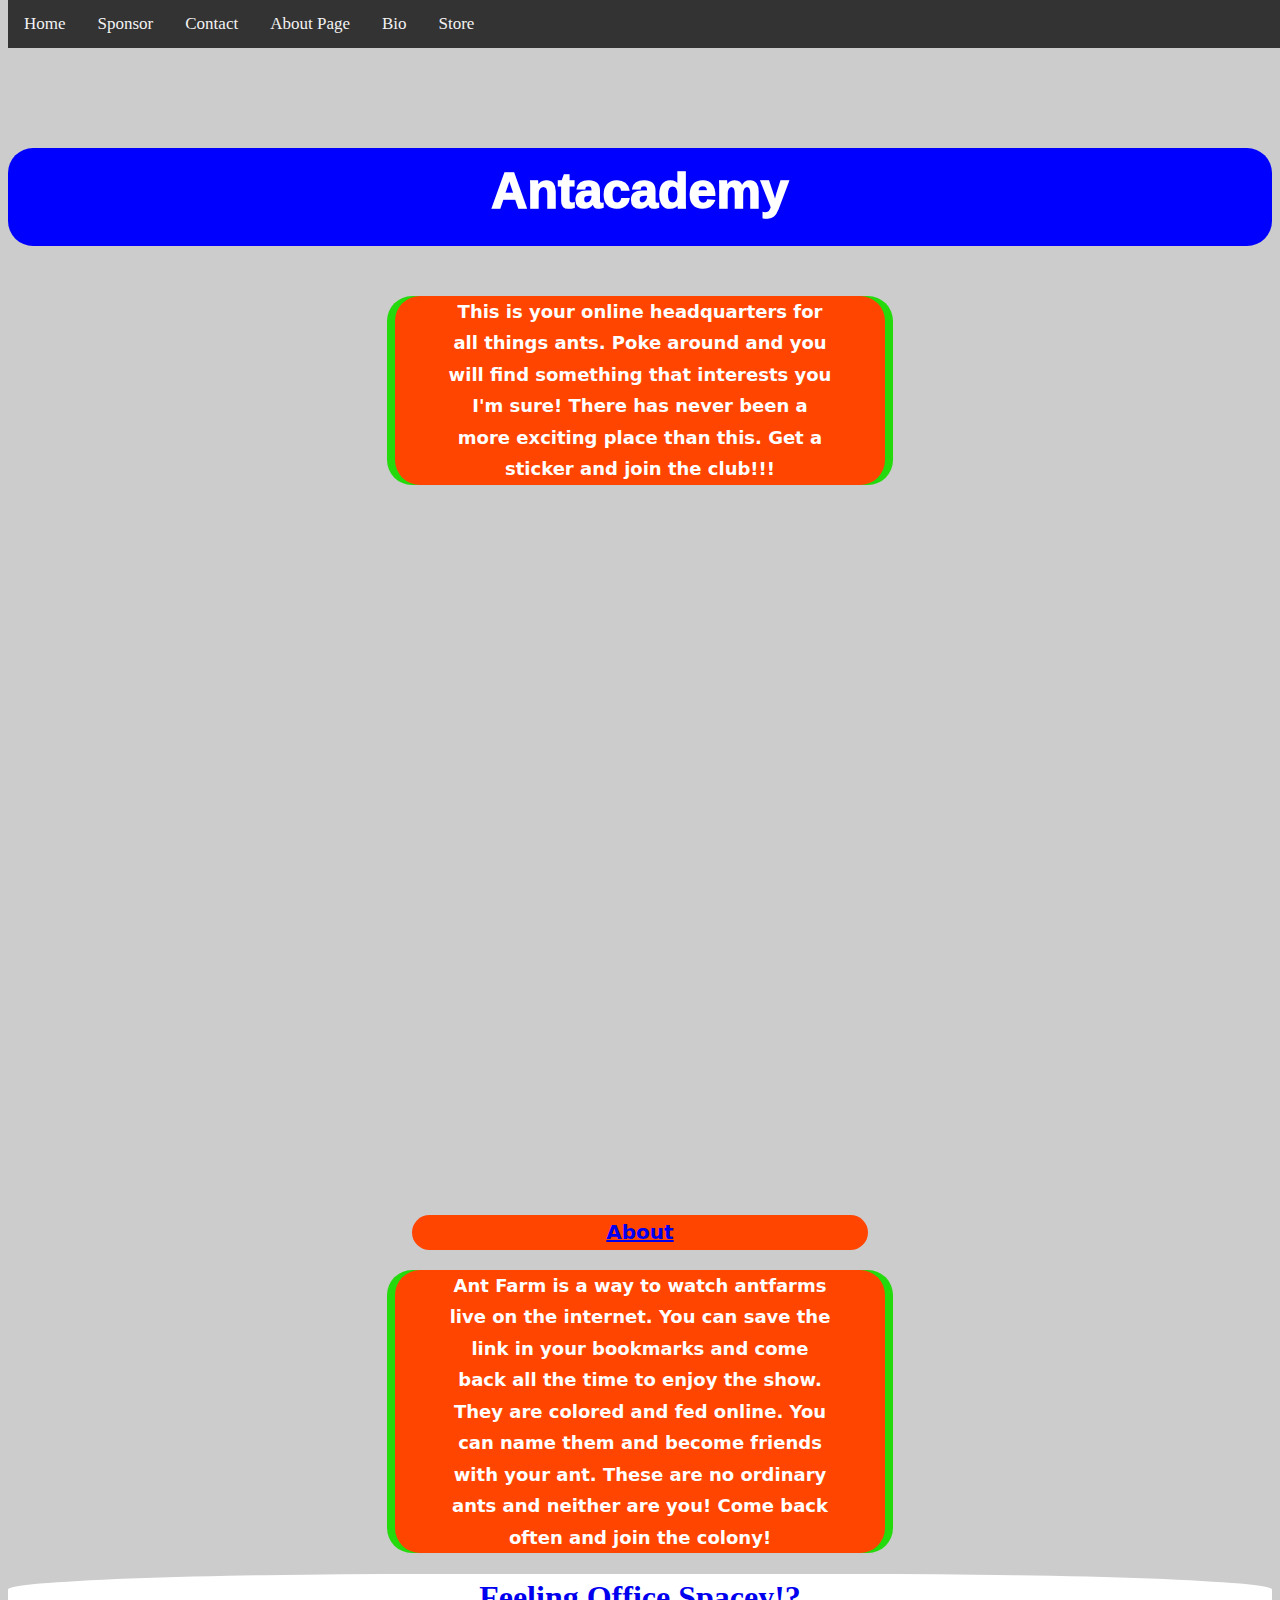
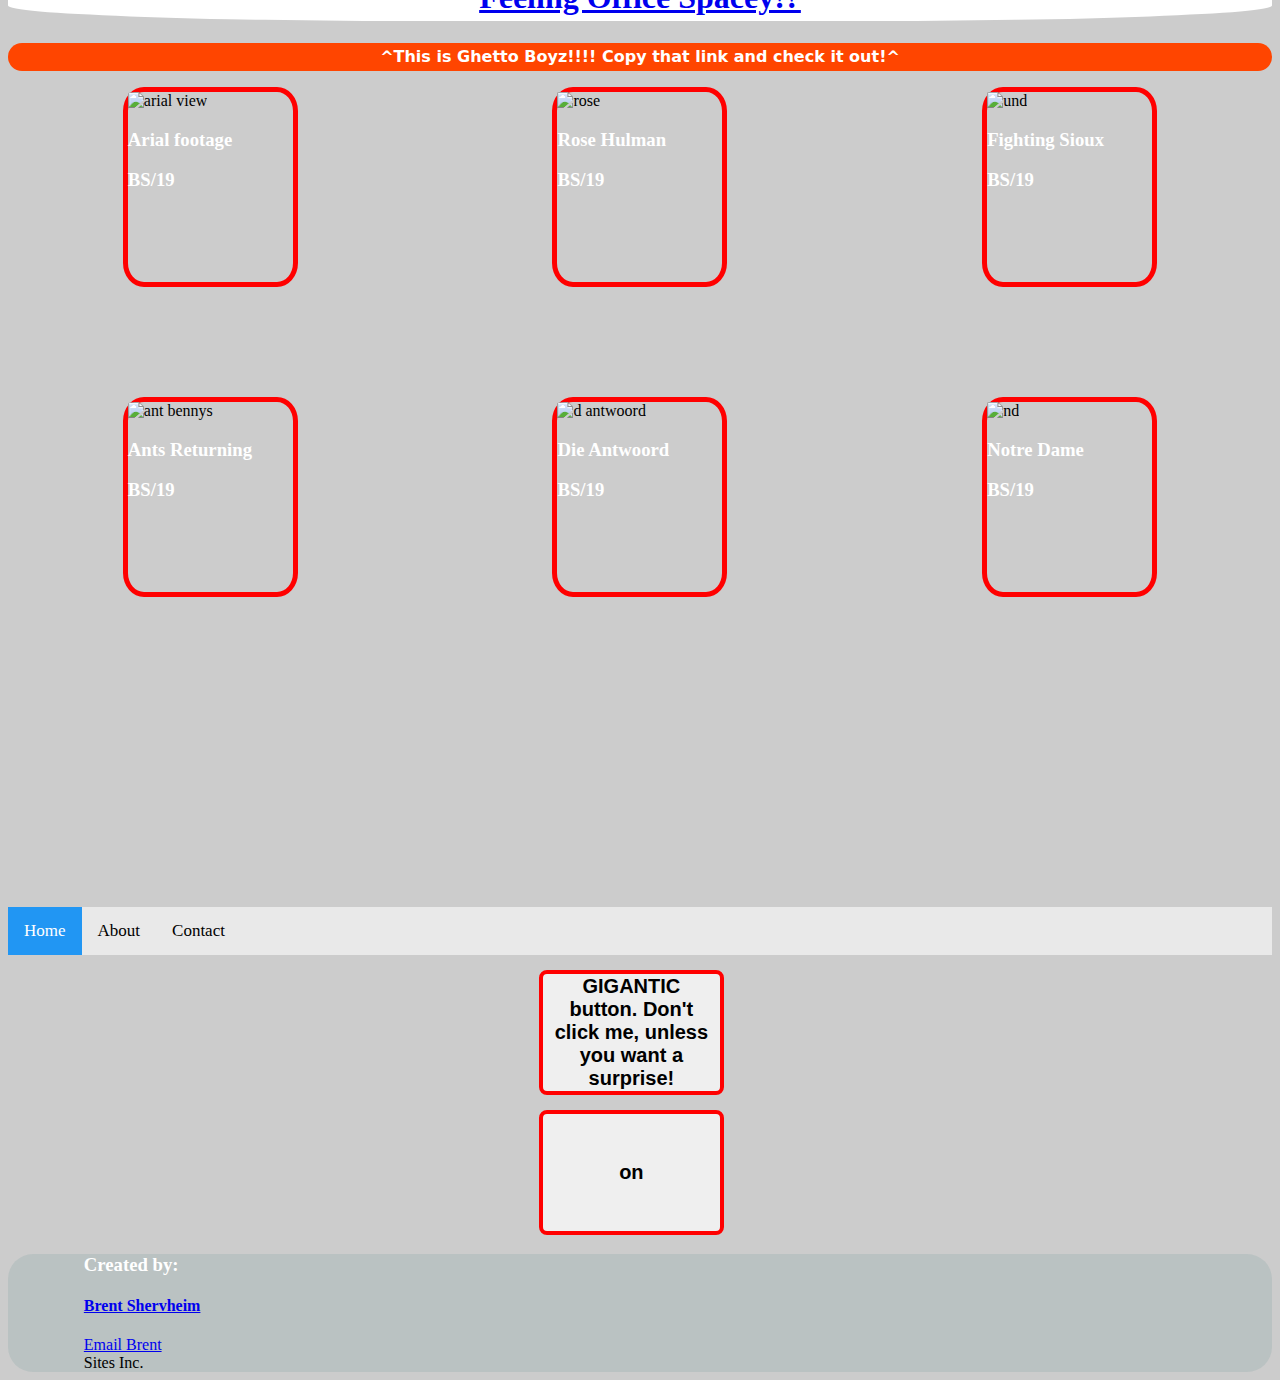
==== index.html @ f23b7715 "js button color change" ====
<!DOCTYPE html>
<html lang="en">
<head>
    <meta charset="UTF-8">
    <meta name="viewport" content="width=device-width, initial-scale=1.0">
    <meta http-equiv="X-UA-Compatible" content="ie=edge">
    <title>website1</title>
    <link rel="stylesheet" type="text/css" href="style.css">
</head>
<body>
    <!--start start start start-->
<!DOCTYPE html>
<html lang="en">
<head>
    <meta charset="UTF-8">
    <meta name="viewport" content="width=device-width, initial-scale=1.0">
    <meta http-equiv="X-UA-Compatible" content="ie=edge">
    <title>Document</title>
    <style>
        body  {
          background-image: url("https://external-content.duckduckgo.com/iu/?u=https%3A%2F%2Fimages2.alphacoders.com%2F461%2F461861.jpg&f=1&nofb=1");
          background-color: #cccccc;
        }
        </style>
        <link rel="stylesheet" type="text/css"href="./Resources/style.css">
        
</head>
<body>
    <!-- Codecademy is the where you can take your skills to the next level-->
    <header>
        <nav>
            <a href="C:\Projects\website1\index.html">Home</a>
            <a href="#sponsor">Sponsor</a>
            <a href="mailto:shervheimb6@gmail.com">Contact</a>
            <a href="C:\Projects\About Page\index.html">About Page</a>
            <a href= "C:\Projects\Brentsbio\index.html">Bio</a>
            <a href= "C:\Projects\Store Page\index.html">Store</a>
        </nav>
    </header>
    <br>
    <br>
    <br>
    <br>
    <br>
    <div id=logo>
        
            <p>Antacademy</p>
        
        
    </div>
    <article><p>This is your online headquarters for all things ants.
        Poke around and you will find something that interests you I'm sure!
        There has never been a more exciting place than this. Get a sticker and join the club!!!</p>
    </article>
    <main>
    <div id="about">
        <embed src=""/>
        <iframe id="gif" src="https://giphy.com/embed/ZTNfkmk9v8EbC" width="680" height="537" frameBorder="0" class="giphy-embed" allowFullScreen></iframe><p><a href="C:\Projects\About Page\index.html">About</a></p>
        
    </div>

    <article><p>Ant Farm is a way to watch antfarms live on the internet. You can save the link in your bookmarks and come back all the time to enjoy the show. 
        They are colored and fed online. You can name them and become friends with your ant. These are no ordinary ants and neither are you!
        Come back often and join the colony!
       </p></article>
    <media class= "musicvideo">
        <h1 id= "link"><a href = "https://youtu.be/bUt_KF9vI10">Feeling Office Spacey!? </a></h1>
    <p>^This is Ghetto Boyz!!!! Copy that link and check it out!^</p>
    </media>

    <section class= "grid" name="images">
            <div class= "box a">
                <img src="https://external-content.duckduckgo.com/iu/?u=https%3A%2F%2Fupload.wikimedia.org%2Fwikipedia%2Fcommons%2Fthumb%2Fb%2Fb2%2FAntipatris_aerial_view_Feb_2014.JPG%2F1200px-Antipatris_aerial_view_Feb_2014.JPG&f=1&nofb=1" alt="arial view">
            <h3>Arial footage</h3>
            <h3>BS/19</h3>
            </div>
            <div class= "box b">
                <img src="https://external-content.duckduckgo.com/iu/?u=https%3A%2F%2Fs3.amazonaws.com%2Fs3.teamlabhq.com%2Fuploads%2Fcollege_team%2Flogo%2F223%2Fmedium_r.jpg&f=1&nofb=1" alt="rose">
                <h3>Rose Hulman</h3>
                <h3>BS/19</h3>
            </div>
            <div class= "box c"><img src="https://external-content.duckduckgo.com/iu/?u=http%3A%2F%2Fwww.fcand.org%2Fwebsites%2Ffcanorthdakota%2Fphotogallery%2F5923858%2Fund.jpg&f=1&nofb=1" alt="und">
              <h3>Fighting Sioux</h3>
              <h3>BS/19</h3>
            </div>
            <div class= "box d"><img src="https://www.almanac.com/sites/default/files/images/anthill.jpg" alt="ant bennys">
              <h3>Ants Returning</h3>
              <h3>BS/19</h3>
            </div>
            <div class= "box e"><img src="https://external-content.duckduckgo.com/iu/?u=https%3A%2F%2Fi.pinimg.com%2F236x%2F32%2F60%2F84%2F3260849cb02c83fa794fb1ffe450635b--chappie-movie-die-antwoord.jpg%3Fnii%3Dt&f=1&nofb=1" alt="d antwoord">
              <h3>Die Antwoord</h3>
              <h3>BS/19</h3>
            </div>
            <div class= "box f"><img src="https://external-content.duckduckgo.com/iu/?u=https%3A%2F%2Fupload.wikimedia.org%2Fwikipedia%2Fcommons%2Fthumb%2Ff%2Ff5%2FNotre_Dame_Fighting_Irish_logo.svg%2F709px-Notre_Dame_Fighting_Irish_logo.svg.png&f=1&nofb=1" alt="nd">
              <h3>Notre Dame</h3>
              <h3>BS/19</h3>
            </div>
    </section>
    <div class="bottomnav">
        <a class="active" href="#home">Home</a>
        <a href="#about">About</a>
        <a href="#contact">Contact</a>
        
        </main>
        <div>
        <button id = "bbutton" class = "" type = "submit">GIGANTIC  button. Don't click me, unless you want a surprise!</button>
        </div>
        <div>
            <button name="toggle" id="toggle" onclick="myFunction()">on</button>
        </div>

    <footer>
           <div id="email">
               <h3>Created by:</h3>
               <h4><a href ="C:\Projects\Brentsbio\index.html">Brent Shervheim</a></h4>
               <a href="mailto:shervheimb6@gmail.com">Email Brent</a>
           </div> 
           <div id="sponsor">Sites Inc.</div>

    </footer>
    


</body>
    <script type="text/javascript" src="script1.js"></script>
    <script type="text/javascript" src="script2.js"></script>


</html>
<!--end end end end end end end end of original-->
---- style.css ----
.grid {
     display:grid;
     grid-gap: 5px;
     grid-template: 200px 200px 200px /
     175px 175px 175px;
     grid-auto-rows: 50px;
     grid-auto-columns:75px;
     column-gap: 25px;
     row-gap: 110px;
     justify-content: space-around;      
 }

article {
background-color: rgb(36, 218, 12);
font-size: 18px;
line-height: 1.5;
font-weight: bold;
text-align: center;
margin-right:30%;
margin-left:30%;
border-radius:25px;
padding-right: 8px;
padding-left:8px;
}


    @media only screen and ( max-width: 560px) {

    .grid {
        width: 400px;
        display:flexbox;
        grid-template-columns: 1fr 1fr 1fr;
 }
}

 .grid img {
     width:100%;
     height: 100%;
     border-radius: 8%;
 }

 .box {
     border: 5px solid red;
     border-radius: 12%;
    }

#link {
    background-color: white;
    border-radius: 33%;
    text-align: center;
    color: rgb(4, 56, 56);
    padding: 5px;
    
}

#logo p {
    background-color: blue;
    border-radius: 25px;
    color: white; 
    text-align: center;
    font-weight: 1000;
    font-size: 50px;
    font-family:sans-serif;
    padding-bottom: 10px;
}

#gif{
     
        display: block;
        margin-left: auto;
        margin-right: auto;
        width: 90%;
}

nav {
    overflow: hidden;
    background-color: #333;
    position: fixed;
    top: 0;
    width: 100%;
}

nav a {
    float: left;
    display: block;
    color: #f2f2f2;
    text-align: center;
    padding: 14px 16px;
    text-decoration: none;
    font-size: 17px;
}

nav a:hover {
    background: #ddd;
    color: black;
}

#about{
    margin-left: 32%;
    margin-right: 32%;
    font-size:20px;
}

p {
    font-weight: 800;
    font-family: sans;
    text-align:center;
    background-color: orangered;
    padding-left: 50px;
    padding-right:50px;
    border-radius: 25px;
    line-height:1.75;
    color:white;  
}

@media only screen and (max-width: 450px){
    #logo p {
        font-size: .95rem;
        margin-top: 65px;    
}
    
p {
        padding-left:0;
        padding-right:0;
        margin-left: 5%;
        margin-right: 5%;
}

    #about p {
        margin-right:5%;
        margin-left:5%;
    }
    
     article {
        margin-left: 5%;
        margin-right: 5%;
    }
}

h3 {
    color:white;
}
.bottomnav {
    overflow: hidden;
    background-color: #e9e9e9;
  }
  
  /* Style the links inside the navigation bar */
  .bottomnav a {
    float: left;
    display: block;
    color: black;
    text-align: center;
    padding: 14px 16px;
    text-decoration: none;
    font-size: 17px;
  }
  
  /* Change the color of links on hover */
  .bottomnav a:hover {
    background-color: #ddd;
    color: black;
  }
  
  /* Style the "active" element to highlight the current page */
  .bottomnav a.active {
    background-color: #2196F3;
    color: white;
  }
  
  /* Style the search box inside the navigation bar */
  .bottomnav input[type=text] {
    float: right;
    padding: 6px;
    border: none;
    margin-top: 8px;
    margin-right: 16px;
    font-size: 17px;
  }
  button {
      width: 185px;
      height:125px;
      margin-left: 42%;
      margin-top:15px;
      border: 4px solid red ;
      border-radius: 8px;
      font-size: 20px;
      font-weight: bold;
    
  }
  
  /* When the screen is less than 600px wide, stack the links and the search field vertically instead of horizontally */
  @media screen and (max-width: 600px) {
    .bottomnav a, .bottomnav input[type=text] {
      float: none;
      display: block;
      text-align: left;
      width: 100%;
      margin: 0;
      padding: 14px;
    }
    .bottomnav input[type=text] {
      border: 1px solid #ccc;
    }
  }


footer {
    background-color: rgb(186, 194, 194);
    padding-left: 6%;
    border-radius: 25px;
}
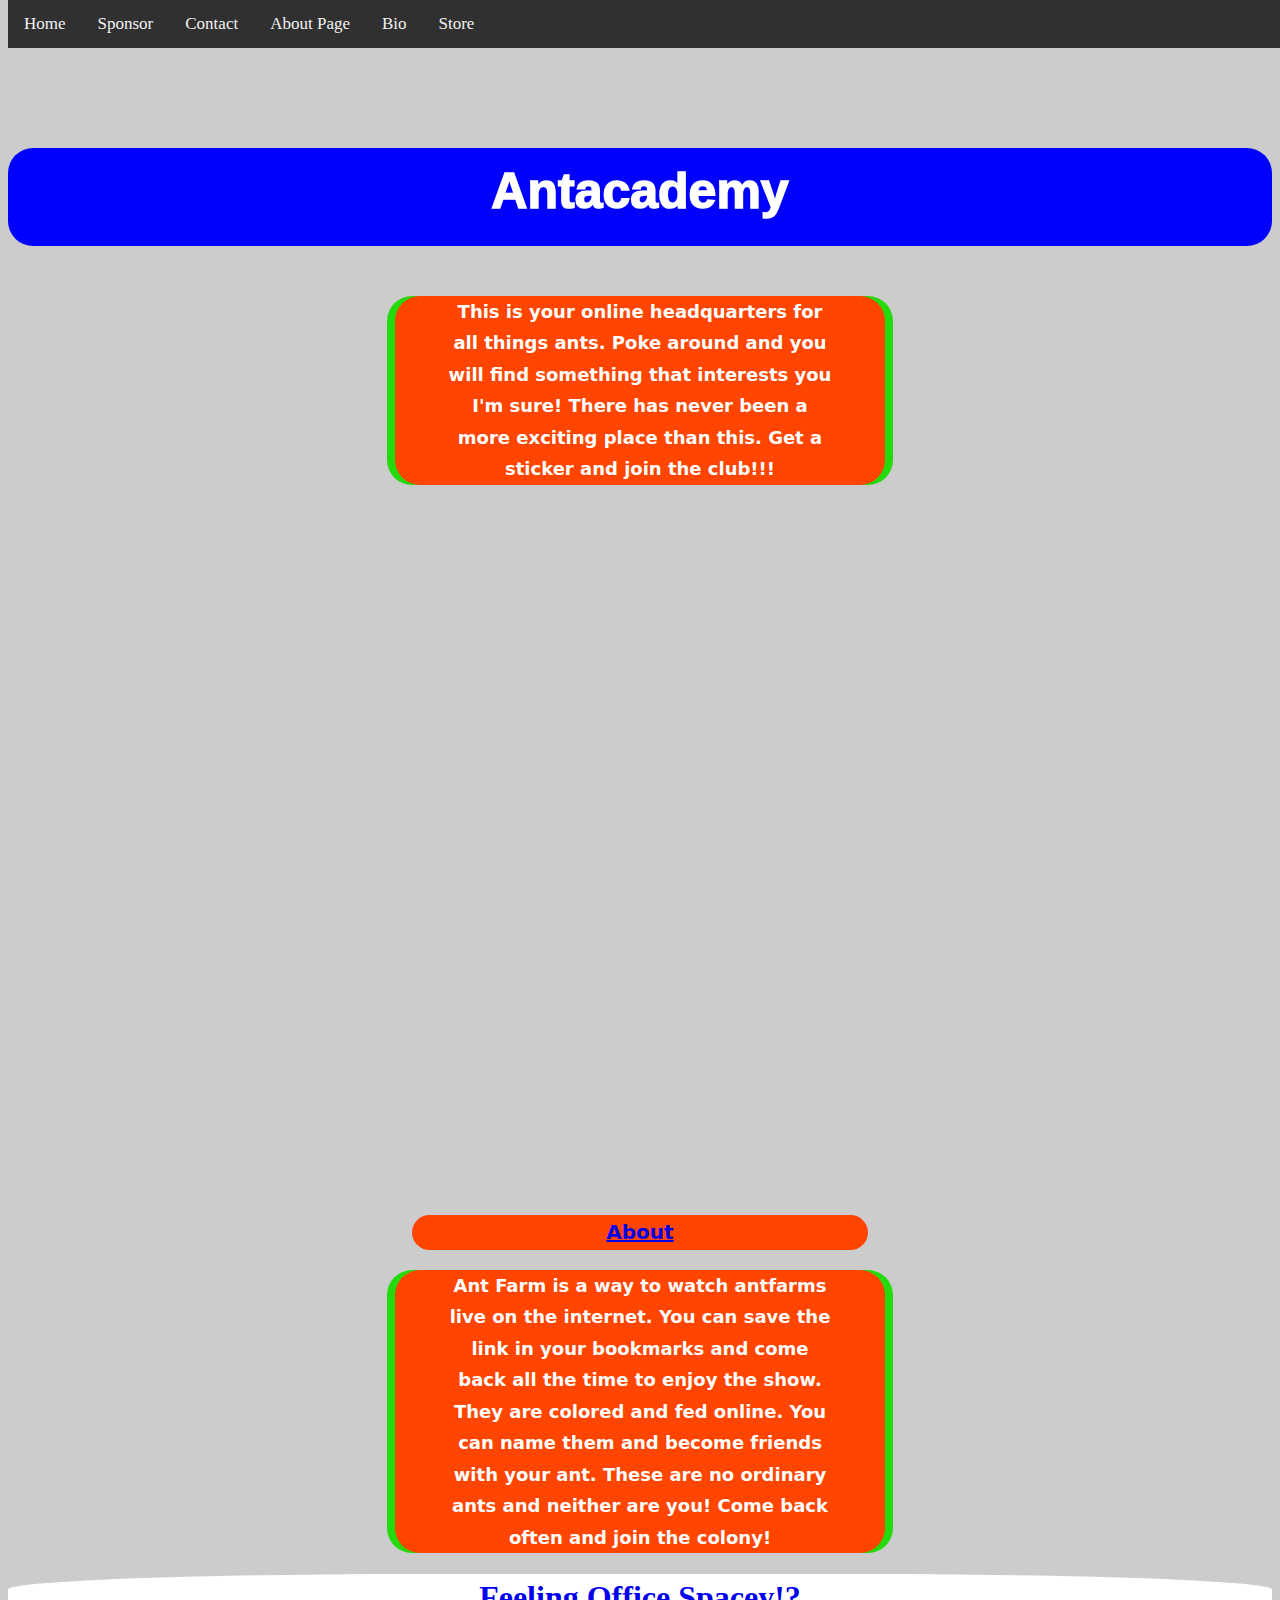
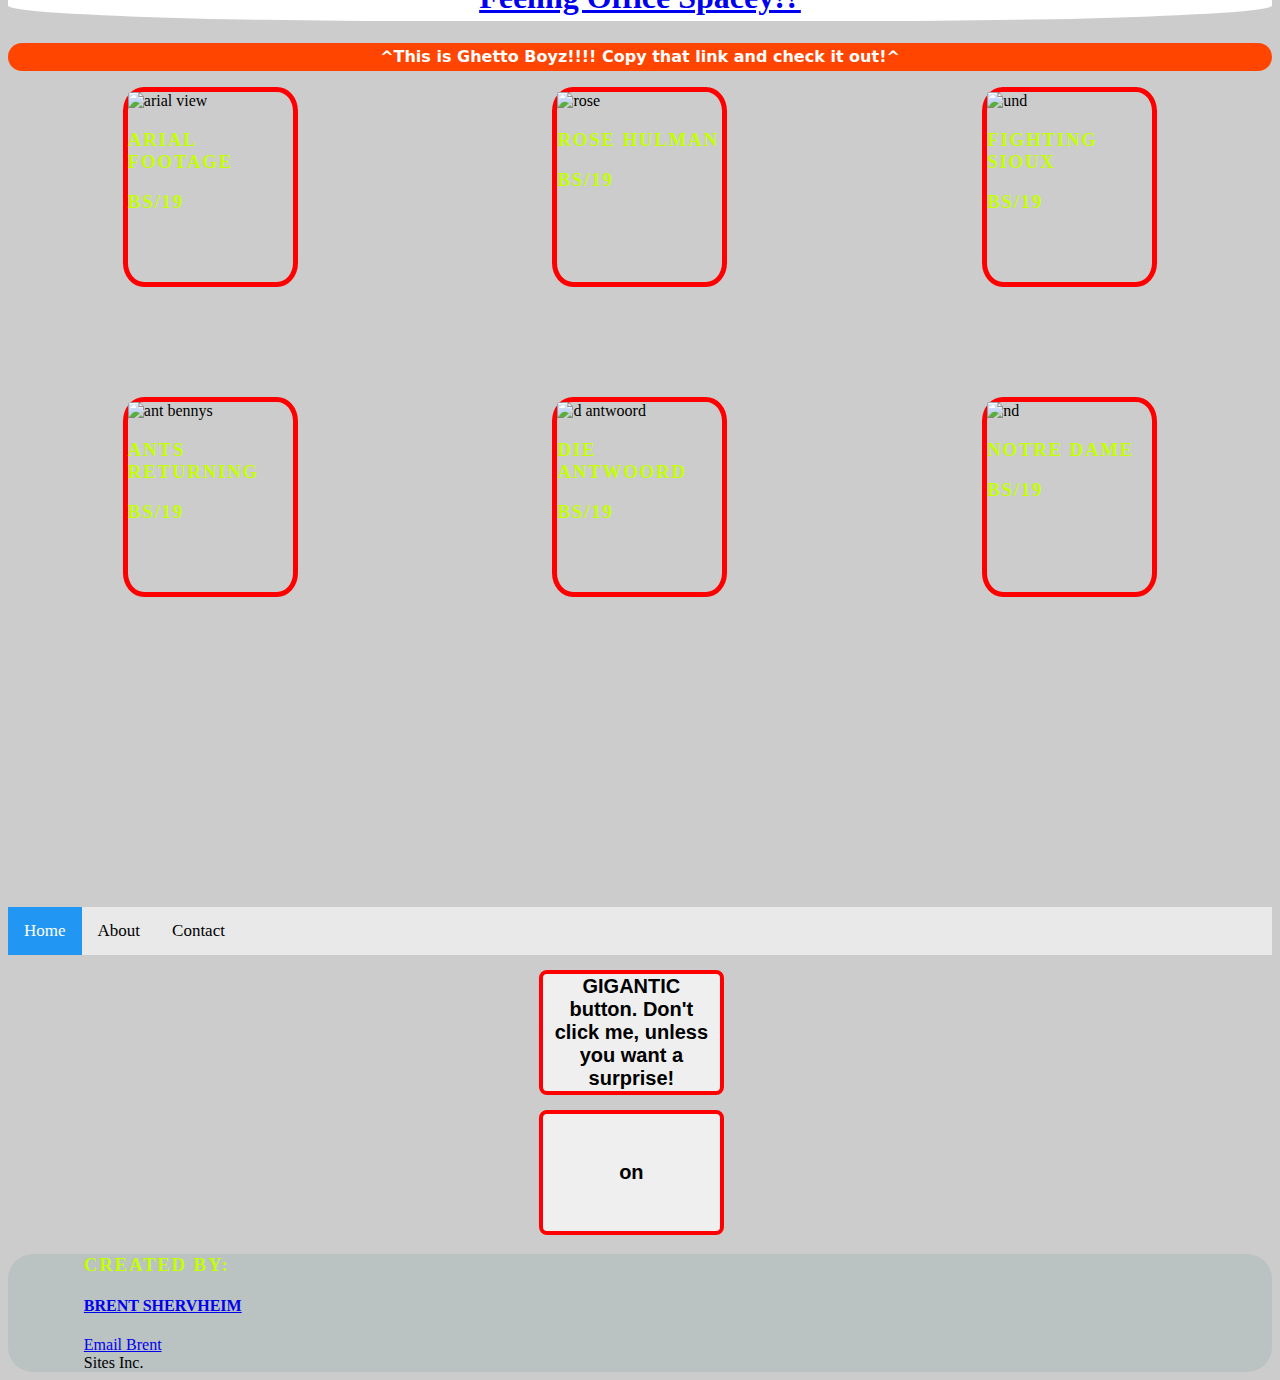
==== commit 88307ad1: "fix" ====
--- a/index.html
+++ b/index.html
@@ -45,6 +45,18 @@
     <div id=logo>
         
             <p>Antacademy</p>
+            <!-- Login Form -->
+  <div class='login-form'>
+    <div class='container'>
+      <form>
+        <h4>Username</h4>
+        <input class='username' />
+        <h4>Password</h4>
+        <input type='password' />
+        <input class='sign-in-button' type='submit' value='Sign In' />
+      </form>
+    </div>
+  </div>
         
         
     </div>
@@ -100,7 +112,7 @@
         <a class="active" href="#home">Home</a>
         <a href="#about">About</a>
         <a href="#contact">Contact</a>
-        
+    </div>
         </main>
         <div>
         <button id = "bbutton" class = "" type = "submit">GIGANTIC  button. Don't click me, unless you want a surprise!</button>
--- a/style.css
+++ b/style.css
@@ -210,3 +210,96 @@
     padding-left: 6%;
     border-radius: 25px;
 }
+/*tring to add functionality to a login form*/
+.container {
+    max-width: 450px;
+    margin: 0 auto; }
+  
+  h3 {
+    color: #C3FF00;
+    font-weight: 700;
+    text-transform: uppercase;
+    letter-spacing: 0.1em; }
+  
+  h4 {
+    text-transform: uppercase; }
+  
+  .disabled h3 {
+    color: #535353;
+    cursor: not-allowed; }
+  
+  .button-active {
+    color: #C3FF00;
+    background-color: #535353; }
+  
+  nav {
+    background-color: #303030;
+    color: #EFEFEF; }
+    nav .container {
+      display: flex;
+      justify-content: space-between;
+      align-items: center; }
+      nav .container object {
+        width: 4.5em;
+        padding: 1.2em 0.5em; }
+      nav .container .login-button,
+      nav .container .menu-button {
+        text-transform: uppercase;
+        letter-spacing: 0.1em;
+        padding: 1em 1.25em;
+        -webkit-user-select: none;
+        -moz-user-select: none;
+        -ms-user-select: none;
+        user-select: none;
+        cursor: pointer; }
+  
+  .nav-menu {
+    background-color: #535353;
+    color: #EFEFEF;
+    display: flex;
+    justify-content: center; }
+    .nav-menu .container {
+      padding: 1.5em;
+      display: flex; }
+      .nav-menu .container ul {
+        list-style: none; }
+        .nav-menu .container ul li {
+          padding: 0.25em 2em; }
+          .nav-menu .container ul li:first-child {
+            text-transform: uppercase;
+            color: #C3FF00;
+            letter-spacing: 0.05em; }
+  
+  .hide {
+    display: none; }
+  
+  .login-form {
+    background-color: #535353;
+    padding: 1em 0 0;
+    color: #EFEFEF;
+    display: none; }
+    .login-form .container {
+      padding: 0 0.5em; }
+    .login-form h4 {
+      font-weight: 400; }
+    .login-form input {
+      width: calc(100% - 1em);
+      border: none;
+      height: 2em;
+      margin: 0.5em 0;
+      font-size: 1em;
+      padding: 0 0.5em; }
+    .login-form .sign-in-button {
+      background-color: #303030;
+      color: #C3FF00;
+      font-weight: 700;
+      text-transform: uppercase;
+      letter-spacing: 0.1em;
+      text-align: center;
+      width: 100%;
+      height: 2.5em;
+      -webkit-user-select: none;
+      -moz-user-select: none;
+      -ms-user-select: none;
+      user-select: none;
+      cursor: pointer; }
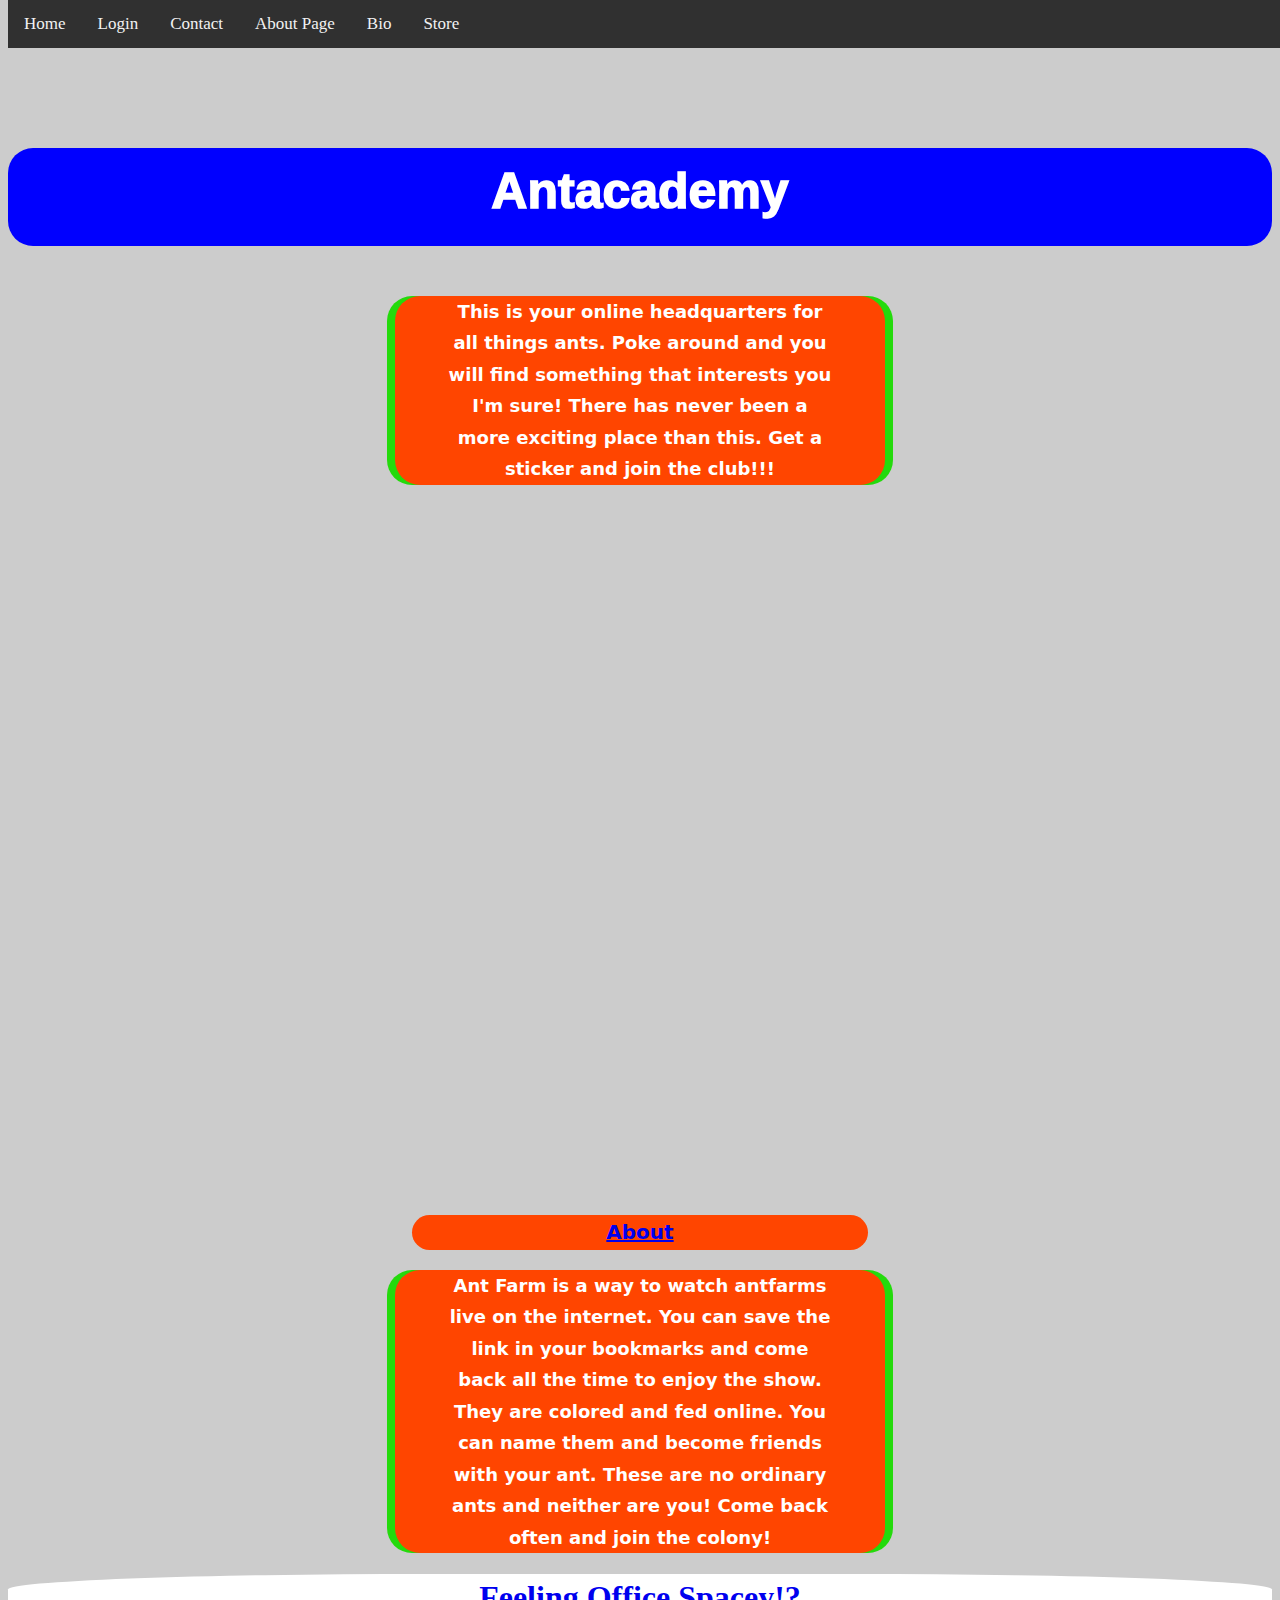
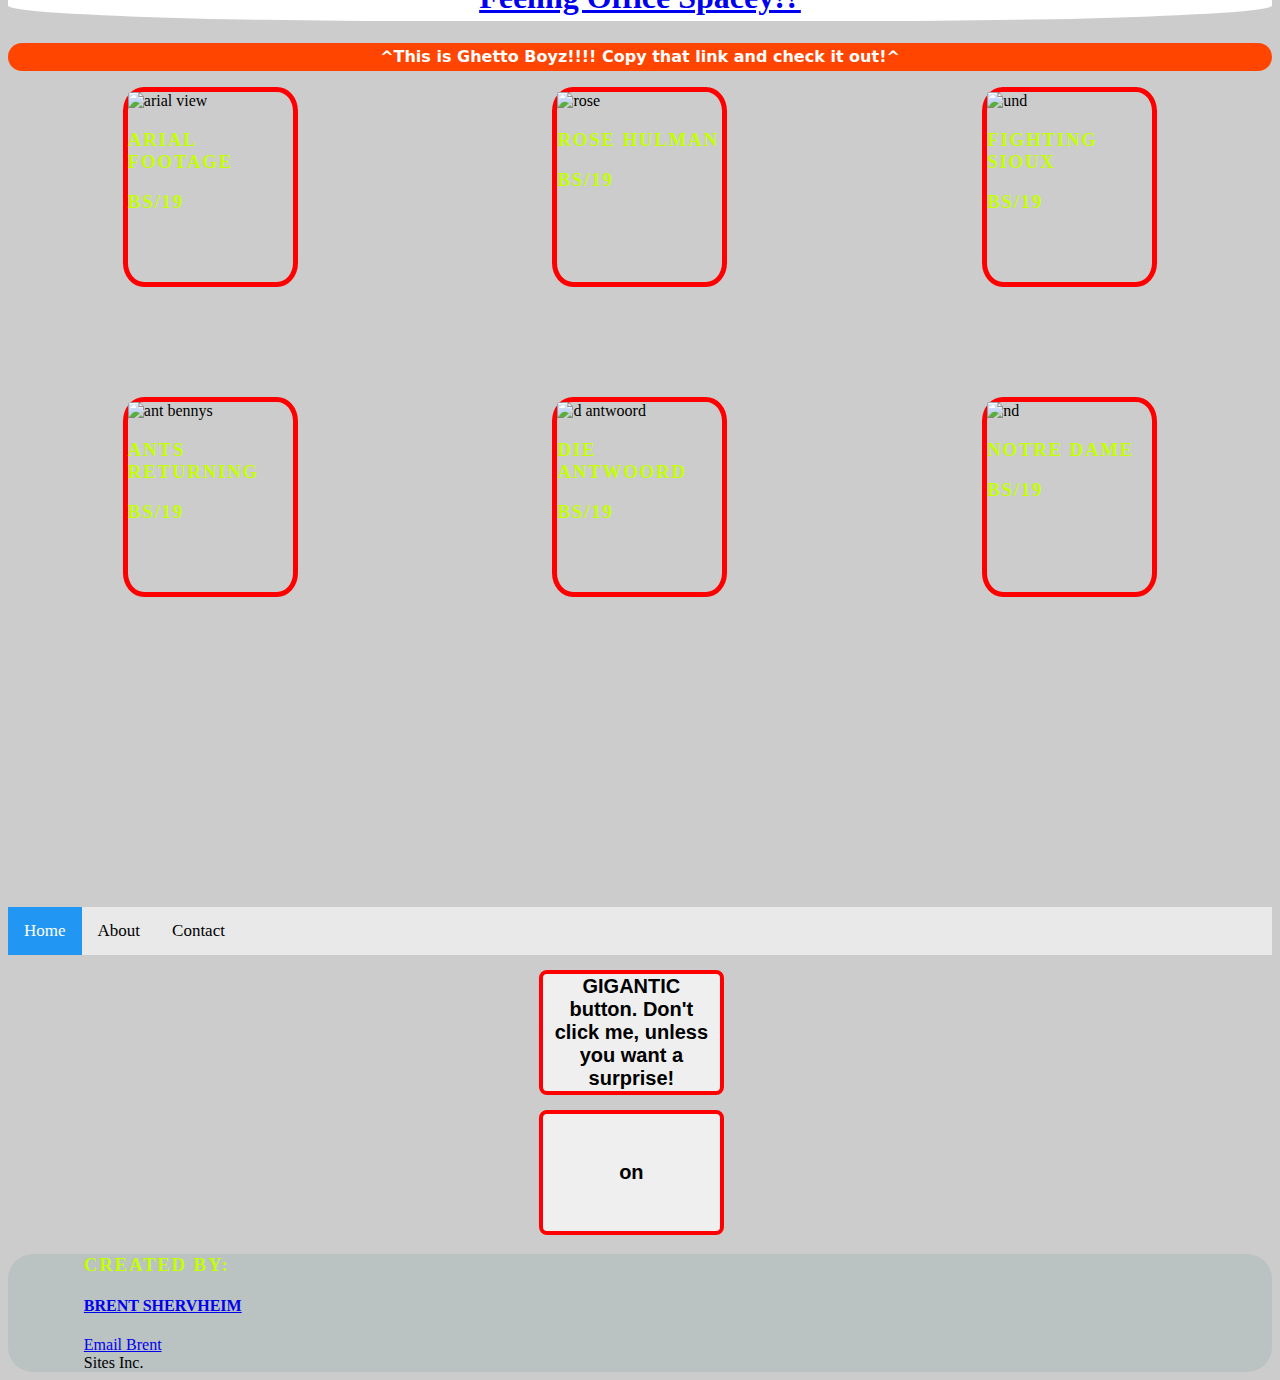
==== commit e4e637ba: "login page" ====
--- a/index.html
+++ b/index.html
@@ -30,7 +30,7 @@
     <header>
         <nav>
             <a href="C:\Projects\website1\index.html">Home</a>
-            <a href="#sponsor">Sponsor</a>
+            <a href="login.html">Login</a>
             <a href="mailto:shervheimb6@gmail.com">Contact</a>
             <a href="C:\Projects\About Page\index.html">About Page</a>
             <a href= "C:\Projects\Brentsbio\index.html">Bio</a>
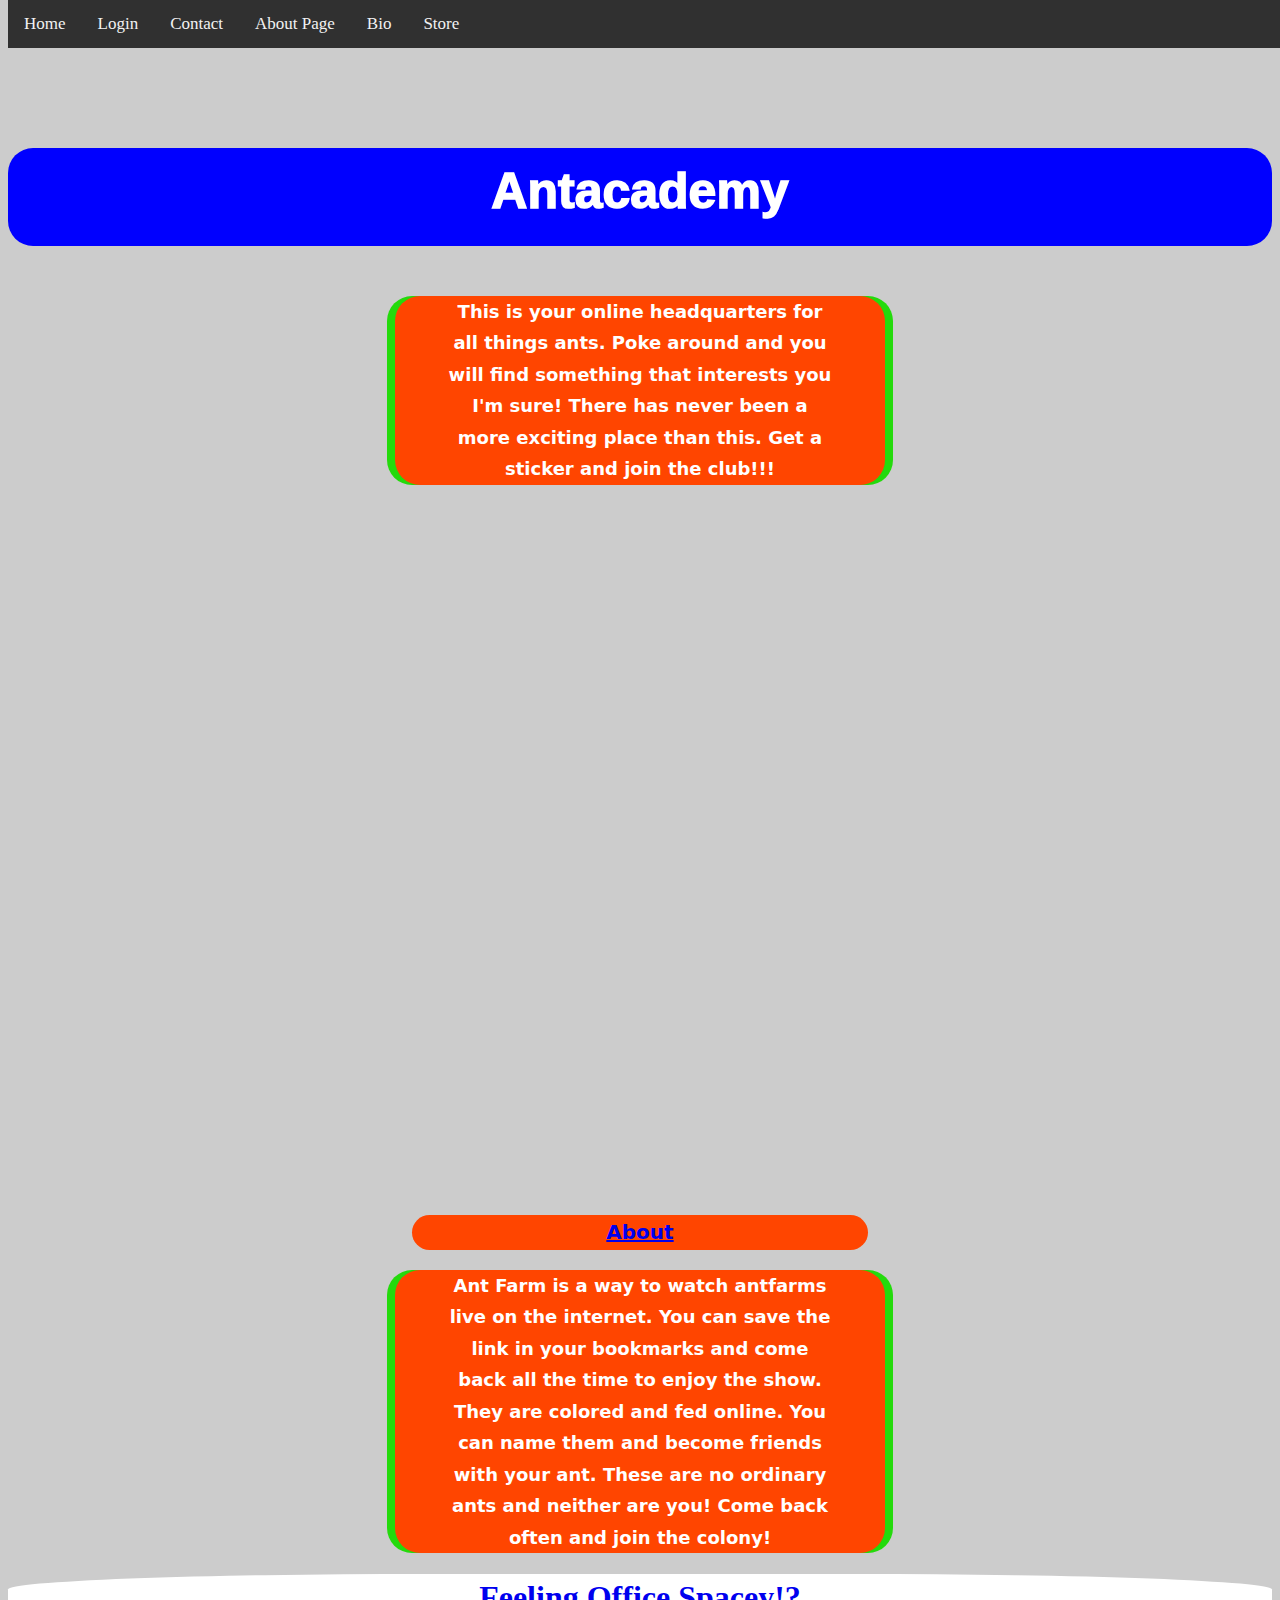
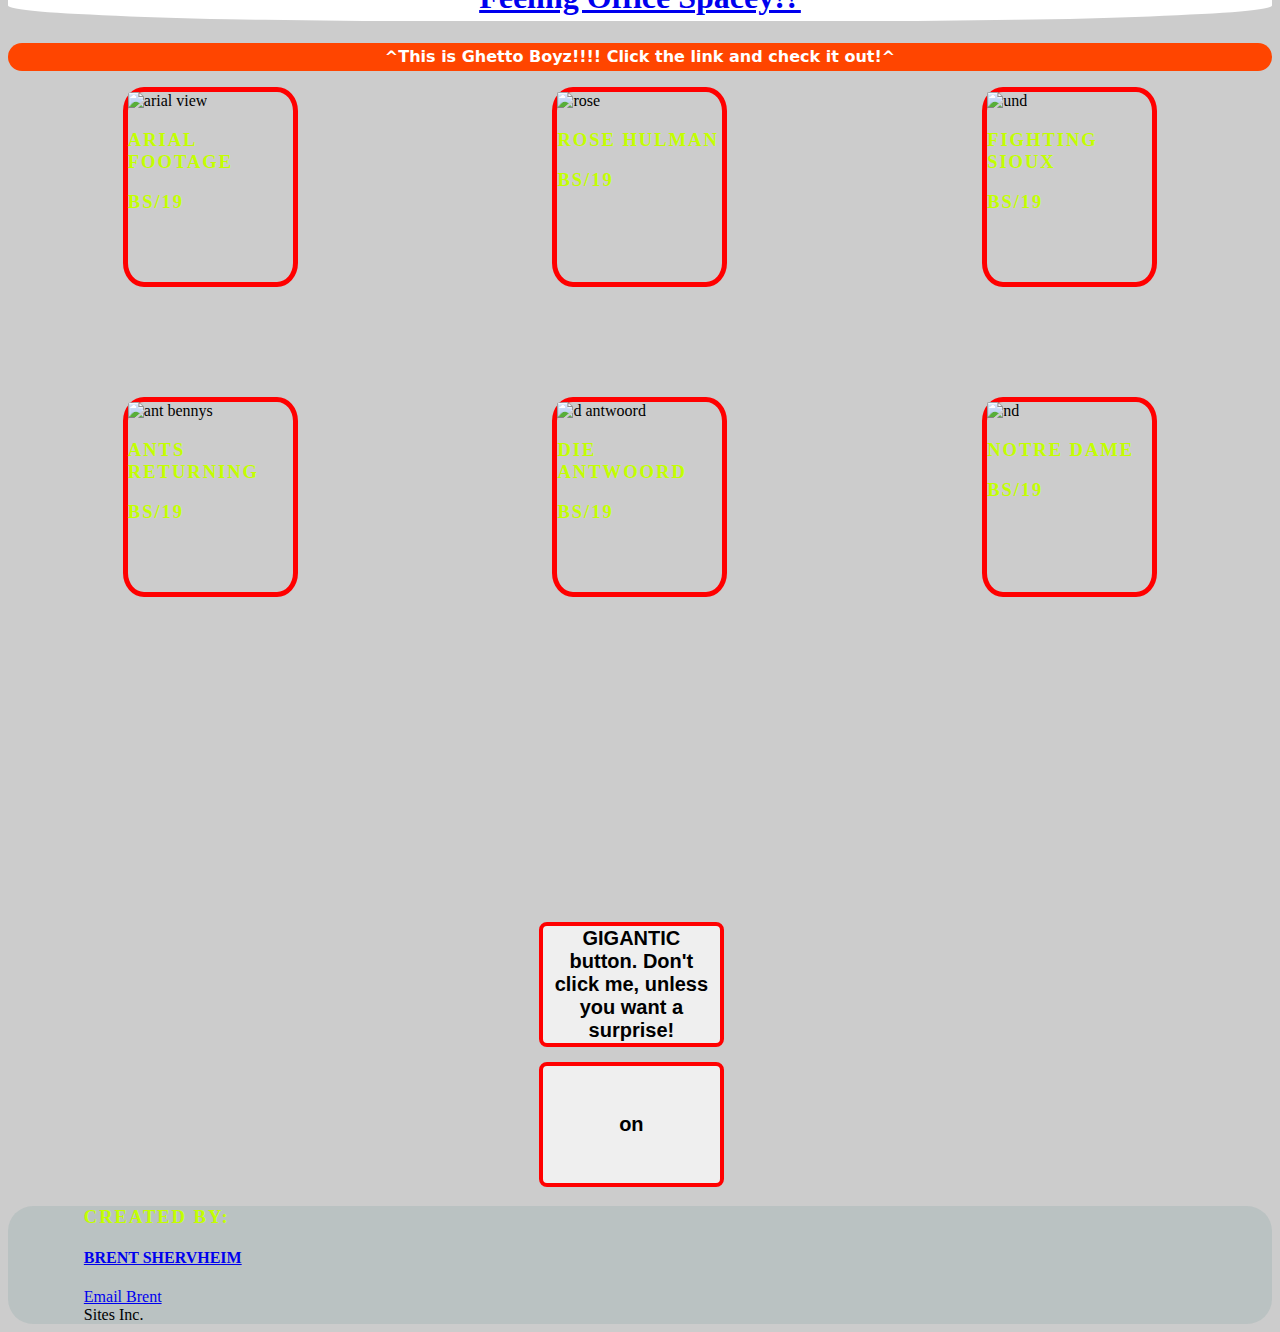
==== commit 6048b717: "update" ====
--- a/index.html
+++ b/index.html
@@ -77,7 +77,7 @@
        </p></article>
     <media class= "musicvideo">
         <h1 id= "link"><a href = "https://youtu.be/bUt_KF9vI10">Feeling Office Spacey!? </a></h1>
-    <p>^This is Ghetto Boyz!!!! Copy that link and check it out!^</p>
+    <p>^This is Ghetto Boyz!!!! Click the link and check it out!^</p>
     </media>
 
     <section class= "grid" name="images">
@@ -108,11 +108,6 @@
               <h3>BS/19</h3>
             </div>
     </section>
-    <div class="bottomnav">
-        <a class="active" href="#home">Home</a>
-        <a href="#about">About</a>
-        <a href="#contact">Contact</a>
-    </div>
         </main>
         <div>
         <button id = "bbutton" class = "" type = "submit">GIGANTIC  button. Don't click me, unless you want a surprise!</button>
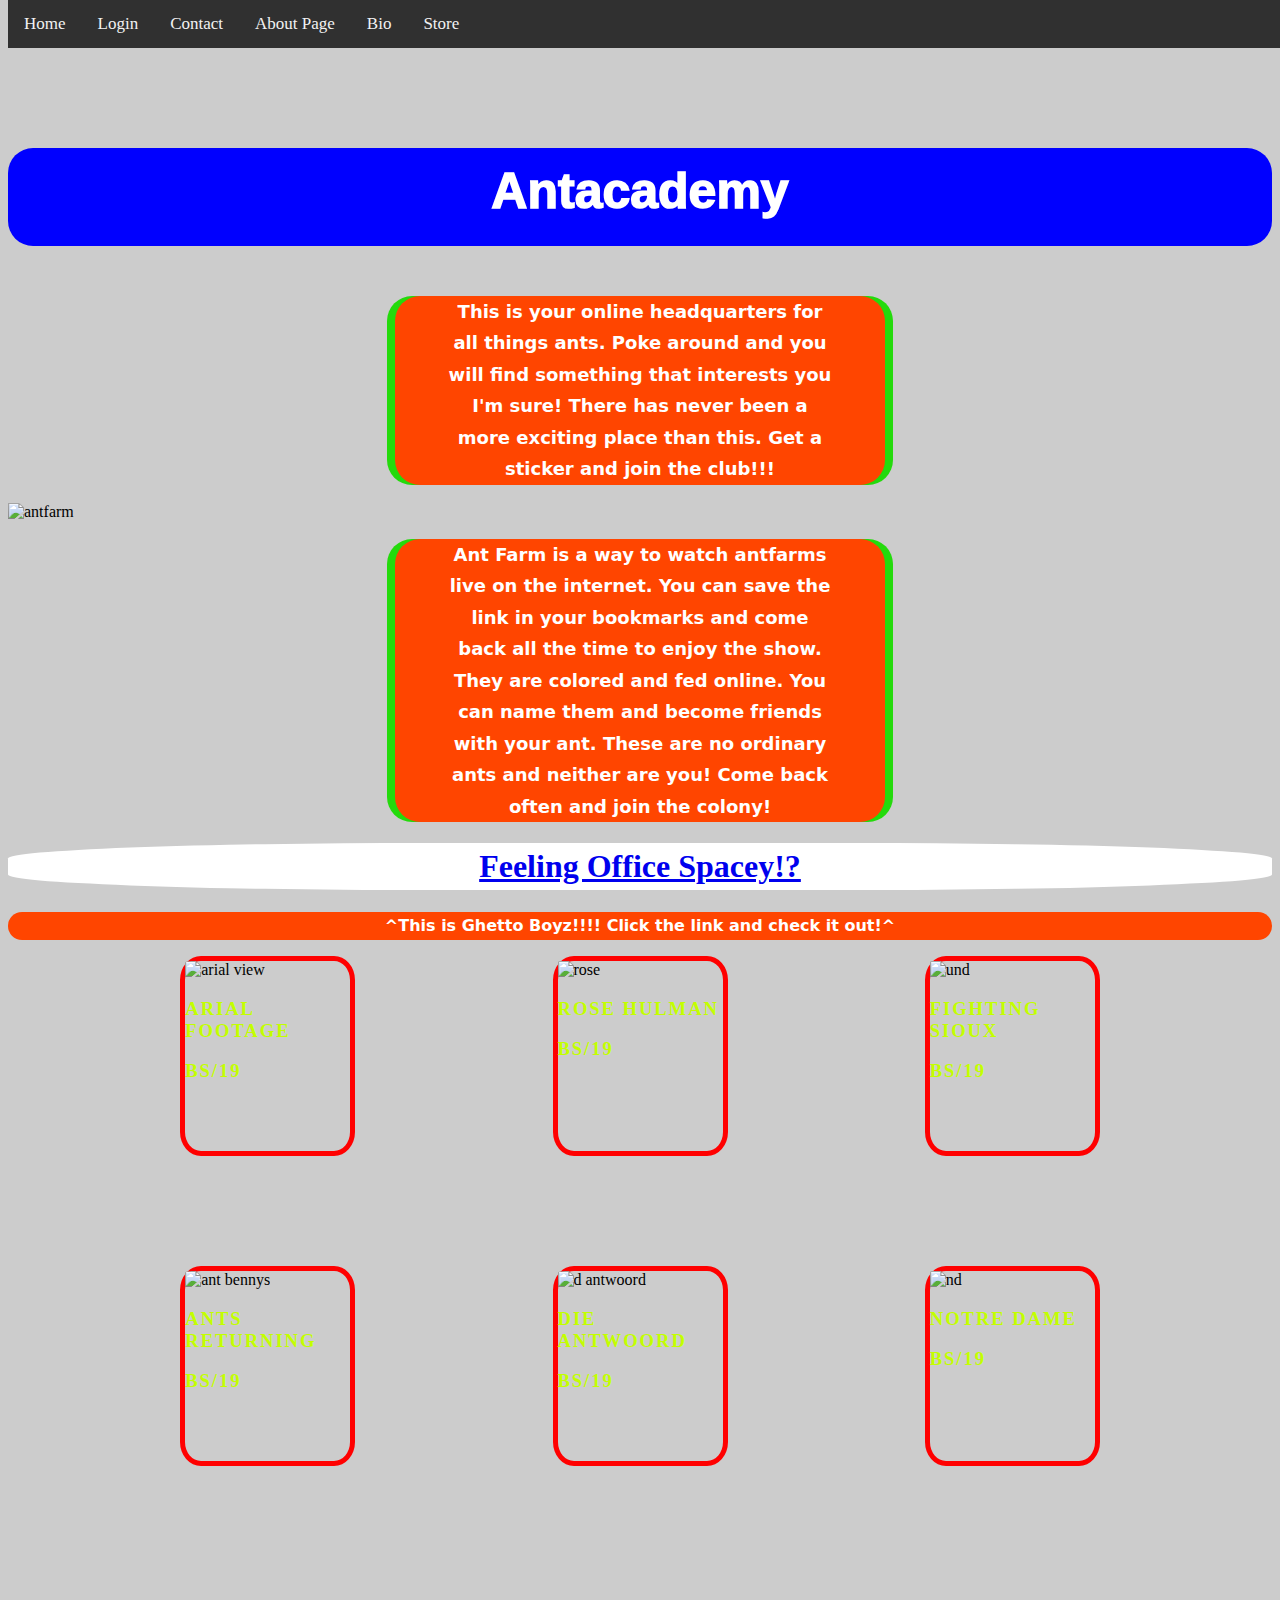
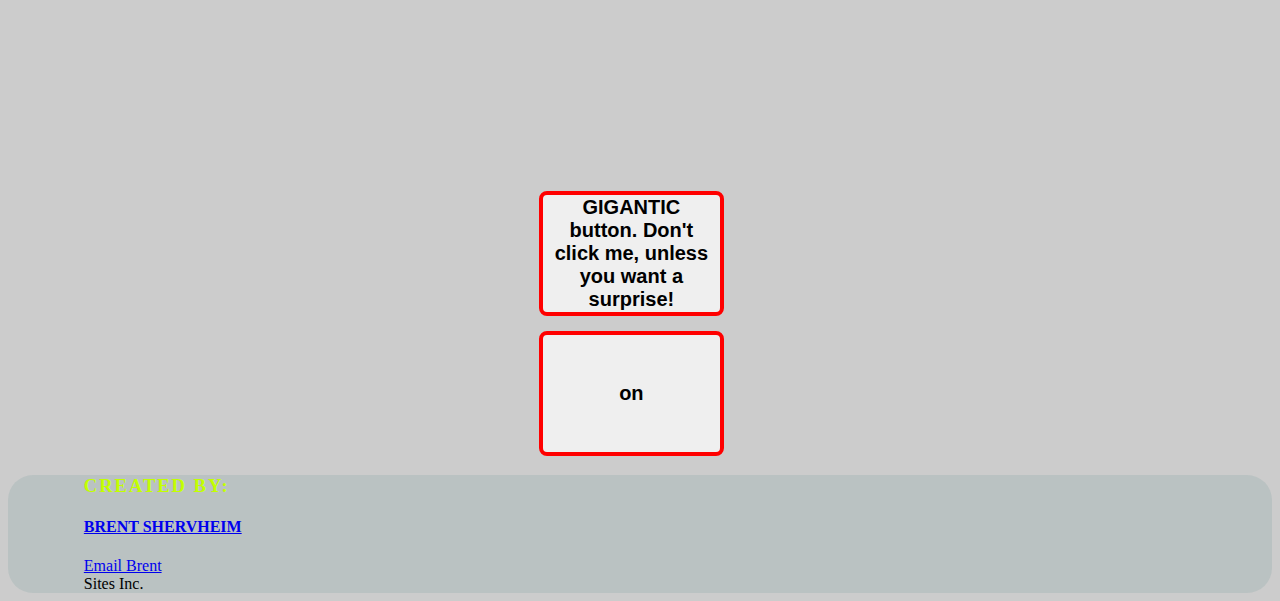
==== commit 8990c3c4: "home page pic change, clean code up" ====
--- a/index.html
+++ b/index.html
@@ -30,7 +30,7 @@
     <header>
         <nav>
             <a href="C:\Projects\website1\index.html">Home</a>
-            <a href="login.html">Login</a>
+            <a href="C:\Projects\website1\login.html">Login</a>
             <a href="mailto:shervheimb6@gmail.com">Contact</a>
             <a href="C:\Projects\About Page\index.html">About Page</a>
             <a href= "C:\Projects\Brentsbio\index.html">Bio</a>
@@ -65,11 +65,14 @@
         There has never been a more exciting place than this. Get a sticker and join the club!!!</p>
     </article>
     <main>
-    <div id="about">
+      <div class='media'>
+        <img class="main_img" src="https://askabiologist.asu.edu/sites/default/files/headers/ant_farm_06_redone_0.png" alt="antfarm">
+      </div>
+    <!--<div id="about">
         <embed src=""/>
         <iframe id="gif" src="https://giphy.com/embed/ZTNfkmk9v8EbC" width="680" height="537" frameBorder="0" class="giphy-embed" allowFullScreen></iframe><p><a href="C:\Projects\About Page\index.html">About</a></p>
         
-    </div>
+    </div>-->
 
     <article><p>Ant Farm is a way to watch antfarms live on the internet. You can save the link in your bookmarks and come back all the time to enjoy the show. 
         They are colored and fed online. You can name them and become friends with your ant. These are no ordinary ants and neither are you!
@@ -109,9 +112,14 @@
             </div>
     </section>
         </main>
+        <!--jffjfjfjfjfjfjffjfjfjfjfjffjfjfjfjfjfjfj-->
+
+        
         <div>
         <button id = "bbutton" class = "" type = "submit">GIGANTIC  button. Don't click me, unless you want a surprise!</button>
         </div>
+
+
         <div>
             <button name="toggle" id="toggle" onclick="myFunction()">on</button>
         </div>
@@ -134,5 +142,5 @@
 
 
 </html>
-<!--end end end end end end end end of original-->
+<!--end end end end end end end end of origin-->
    --- a/style.css
+++ b/style.css
@@ -7,7 +7,8 @@
      grid-auto-columns:75px;
      column-gap: 25px;
      row-gap: 110px;
-     justify-content: space-around;      
+     justify-content: space-evenly;  
+         
  }
 
 article {
@@ -23,8 +24,13 @@
 padding-left:8px;
 }
 
-
-    @media only screen and ( max-width: 560px) {
+.main_img {
+  width: 100%;
+  margin: auto 0;
+}
+
+
+    @media only screen and ( max-width: 660px) {
 
     .grid {
         width: 400px;
@@ -38,10 +44,12 @@
      height: 100%;
      border-radius: 8%;
  }
+ 
 
  .box {
      border: 5px solid red;
      border-radius: 12%;
+     
     }
 
 #link {
@@ -64,13 +72,13 @@
     padding-bottom: 10px;
 }
 
-#gif{
+/*#gif{
      
         display: block;
         margin-left: auto;
         margin-right: auto;
         width: 90%;
-}
+}*/
 
 nav {
     overflow: hidden;
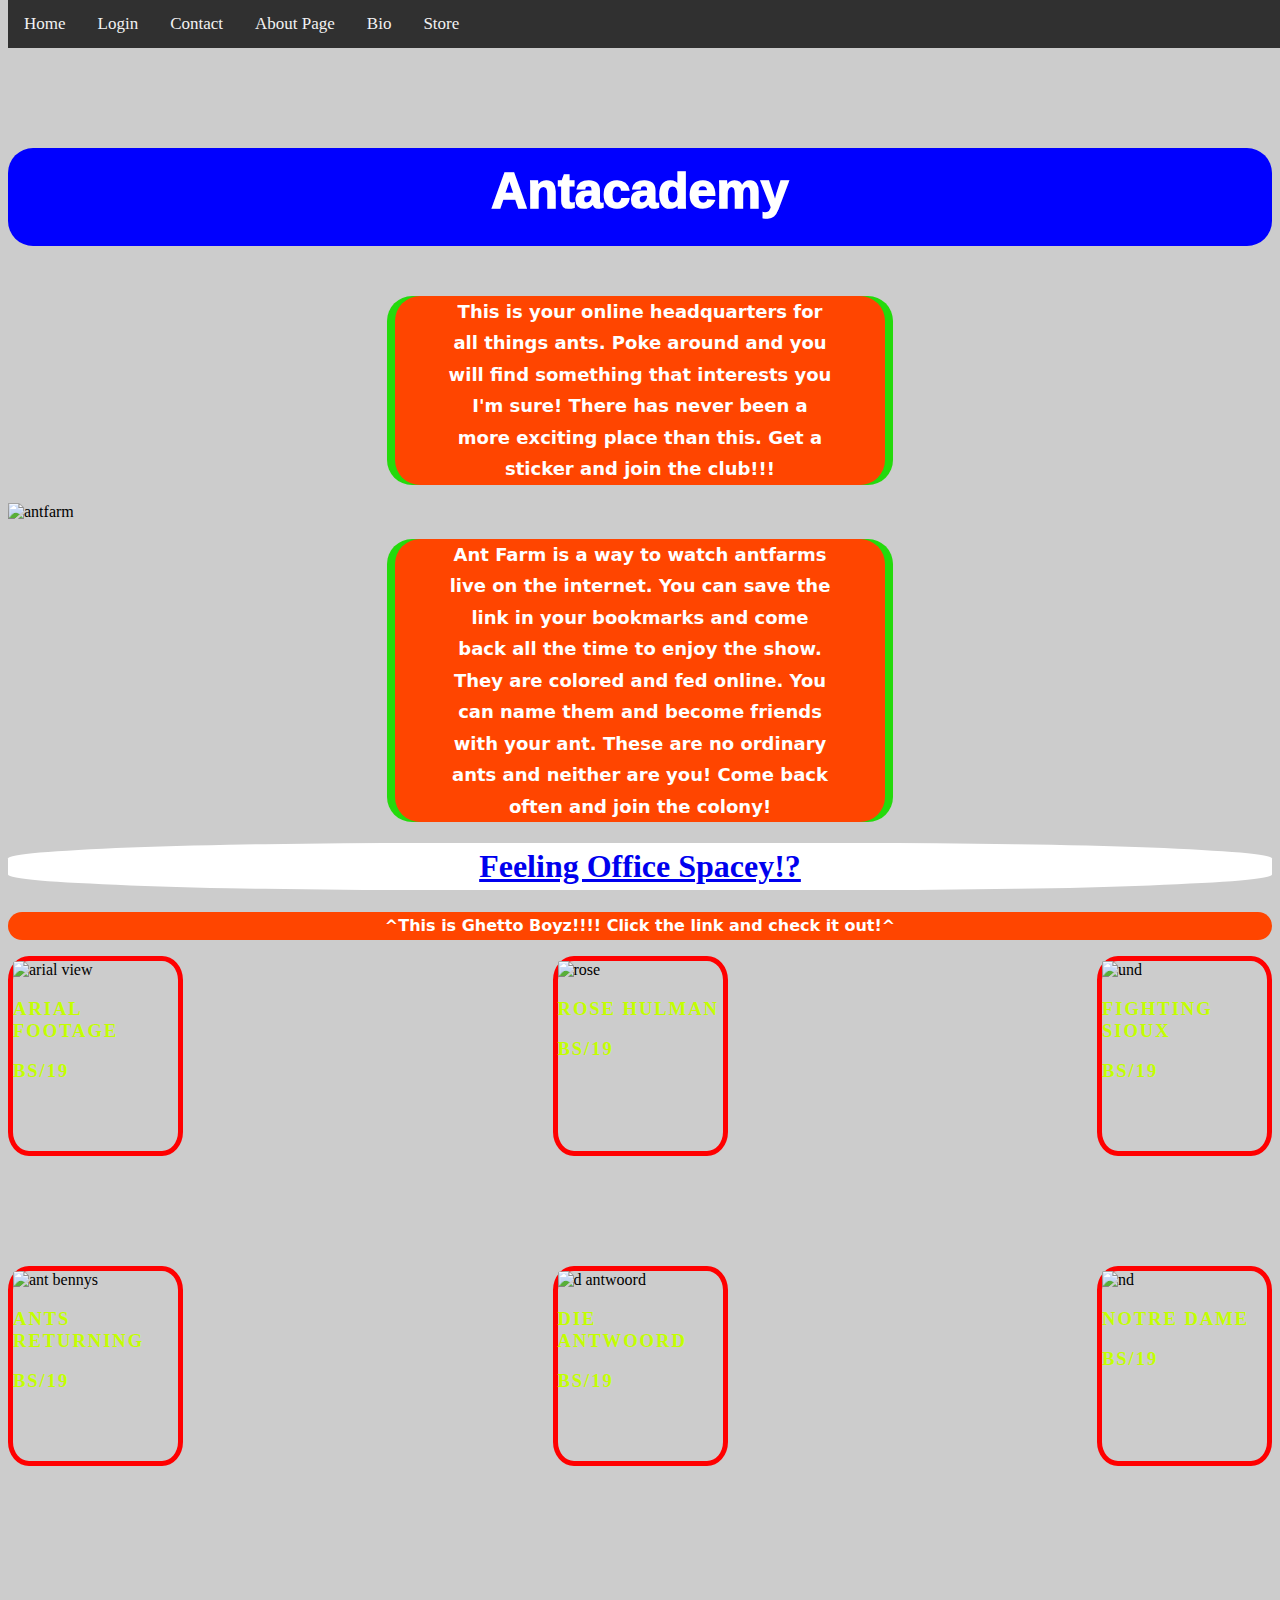
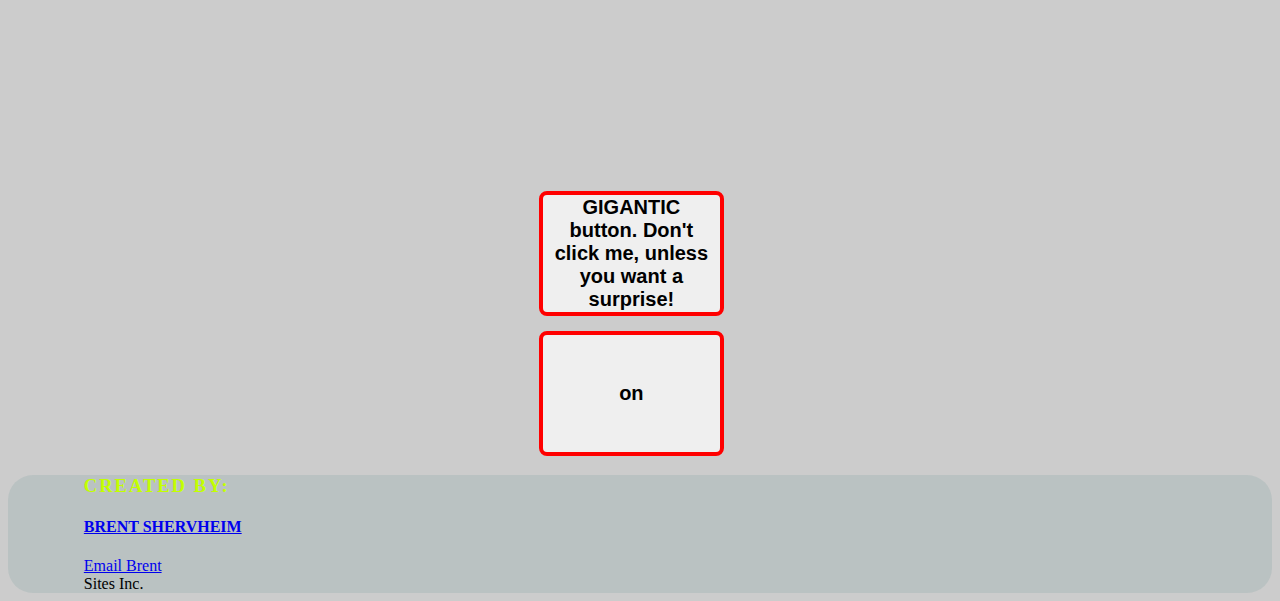
==== commit 69369f2e: "code cleaning" ====
--- a/index.html
+++ b/index.html
@@ -9,13 +9,7 @@
 </head>
 <body>
     <!--start start start start-->
-<!DOCTYPE html>
-<html lang="en">
-<head>
-    <meta charset="UTF-8">
-    <meta name="viewport" content="width=device-width, initial-scale=1.0">
-    <meta http-equiv="X-UA-Compatible" content="ie=edge">
-    <title>Document</title>
+
     <style>
         body  {
           background-image: url("https://external-content.duckduckgo.com/iu/?u=https%3A%2F%2Fimages2.alphacoders.com%2F461%2F461861.jpg&f=1&nofb=1");
@@ -45,19 +39,7 @@
     <div id=logo>
         
             <p>Antacademy</p>
-            <!-- Login Form -->
-  <div class='login-form'>
-    <div class='container'>
-      <form>
-        <h4>Username</h4>
-        <input class='username' />
-        <h4>Password</h4>
-        <input type='password' />
-        <input class='sign-in-button' type='submit' value='Sign In' />
-      </form>
-    </div>
-  </div>
-        
+           
         
     </div>
     <article><p>This is your online headquarters for all things ants.
@@ -68,12 +50,7 @@
       <div class='media'>
         <img class="main_img" src="https://askabiologist.asu.edu/sites/default/files/headers/ant_farm_06_redone_0.png" alt="antfarm">
       </div>
-    <!--<div id="about">
-        <embed src=""/>
-        <iframe id="gif" src="https://giphy.com/embed/ZTNfkmk9v8EbC" width="680" height="537" frameBorder="0" class="giphy-embed" allowFullScreen></iframe><p><a href="C:\Projects\About Page\index.html">About</a></p>
-        
-    </div>-->
-
+    
     <article><p>Ant Farm is a way to watch antfarms live on the internet. You can save the link in your bookmarks and come back all the time to enjoy the show. 
         They are colored and fed online. You can name them and become friends with your ant. These are no ordinary ants and neither are you!
         Come back often and join the colony!
--- a/style.css
+++ b/style.css
@@ -7,7 +7,7 @@
      grid-auto-columns:75px;
      column-gap: 25px;
      row-gap: 110px;
-     justify-content: space-evenly;  
+     justify-content: space-between;  
          
  }
 
@@ -72,14 +72,6 @@
     padding-bottom: 10px;
 }
 
-/*#gif{
-     
-        display: block;
-        margin-left: auto;
-        margin-right: auto;
-        width: 90%;
-}*/
-
 nav {
     overflow: hidden;
     background-color: #333;
@@ -145,46 +137,10 @@
     }
 }
 
-h3 {
+  h3 {
     color:white;
 }
-.bottomnav {
-    overflow: hidden;
-    background-color: #e9e9e9;
-  }
-  
-  /* Style the links inside the navigation bar */
-  .bottomnav a {
-    float: left;
-    display: block;
-    color: black;
-    text-align: center;
-    padding: 14px 16px;
-    text-decoration: none;
-    font-size: 17px;
-  }
-  
-  /* Change the color of links on hover */
-  .bottomnav a:hover {
-    background-color: #ddd;
-    color: black;
-  }
-  
-  /* Style the "active" element to highlight the current page */
-  .bottomnav a.active {
-    background-color: #2196F3;
-    color: white;
-  }
-  
-  /* Style the search box inside the navigation bar */
-  .bottomnav input[type=text] {
-    float: right;
-    padding: 6px;
-    border: none;
-    margin-top: 8px;
-    margin-right: 16px;
-    font-size: 17px;
-  }
+
   button {
       width: 185px;
       height:125px;
@@ -196,22 +152,6 @@
       font-weight: bold;
     
   }
-  
-  /* When the screen is less than 600px wide, stack the links and the search field vertically instead of horizontally */
-  @media screen and (max-width: 600px) {
-    .bottomnav a, .bottomnav input[type=text] {
-      float: none;
-      display: block;
-      text-align: left;
-      width: 100%;
-      margin: 0;
-      padding: 14px;
-    }
-    .bottomnav input[type=text] {
-      border: 1px solid #ccc;
-    }
-  }
-
 
 footer {
     background-color: rgb(186, 194, 194);
